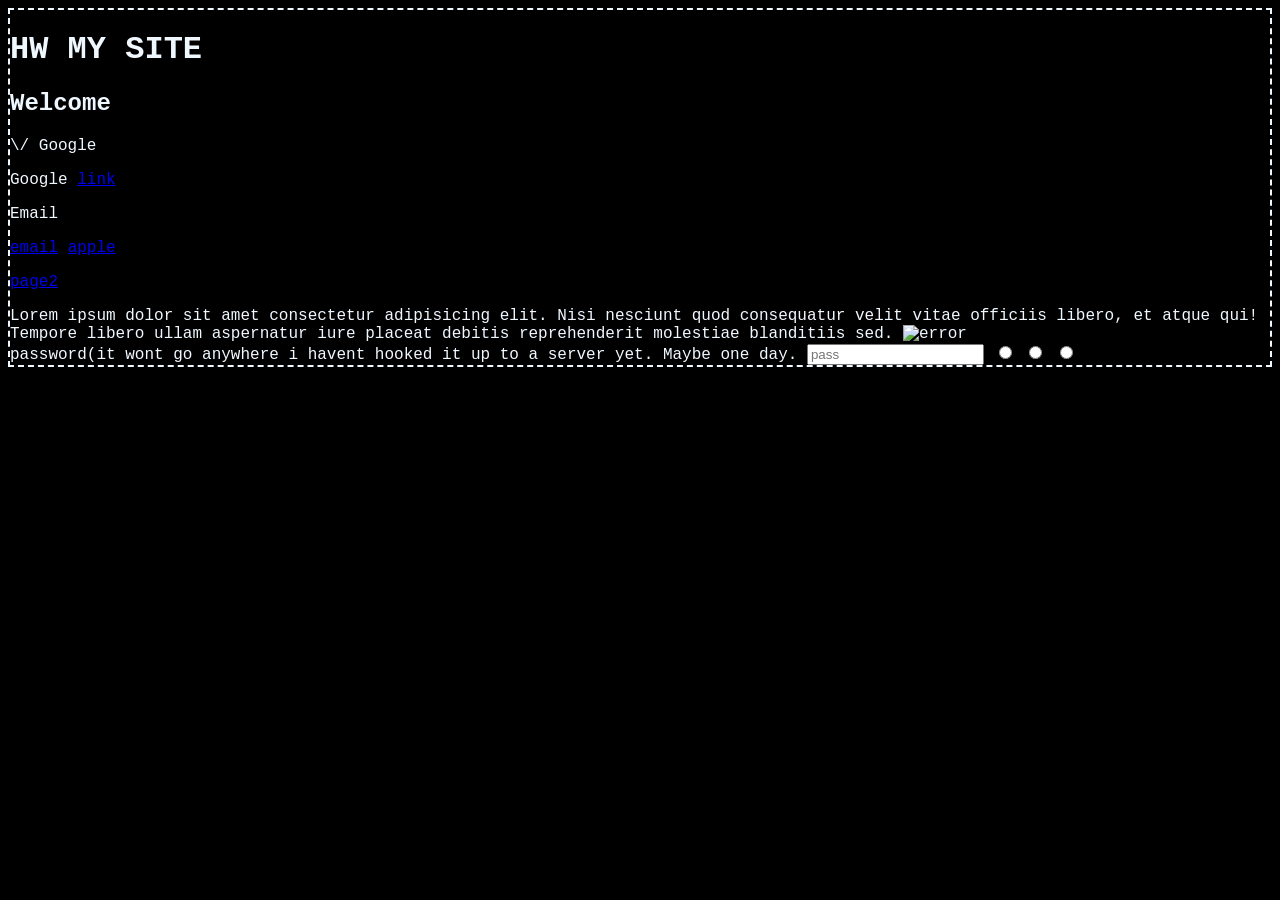
==== index.html @ a5d29772 "Update index.html" ====
<!DOCTYPE html>
<html lang="en">
</html>
<head>
    <meta charset="UTF-8">
    <title>SITE_HW </title>
    <link rel="shortcut icon" href=''>
    <style>
        body{
            background-color: black;
            color: aliceblue;
            font-family: 'Courier New', Courier, monospace;
            border-width: 2px;
            border: 2px;
            border-style: dashed;
            border-color: aliceblue;
        }             
    </style>
</head>
</body>
    <h1>HW MY SITE</h1>
    <h2>Welcome</h2> 
    <p>\/ Google</p>
        
    Google <a href="https://google.com">link</a>
    <p>Email</p>
    <a href="mailto:lawrencez0830@hotmail.com">email</a>
    <a href="https://apple.com">apple</a>
    <p><a href="apple.html">page2</a></p>
    Lorem ipsum dolor sit amet consectetur adipisicing elit. Nisi nesciunt quod consequatur velit vitae officiis libero, et atque qui! Tempore libero ullam aspernatur iure placeat debitis reprehenderit molestiae blanditiis sed.
    <img src="https://cboimages.com/ClickBidImages/2648/107_0_f74m8yn36w.png"
    width="250" height="auto" alt="error"
    />
    <form>
            <label for="l">password(it wont go anywhere i havent hooked it up to a server yet. Maybe one day.</label>
        <input id="l" name="your password" type="password" placeholder="pass"/>
        <input id="r" name="cool" type="radio" placeholder="f" action/>
        <input id="r" name="cool" type="radio" placeholder="f"/>
        <input id="r" name="cool" type="radio" placeholder="f"/>
        

    </form>

</body>
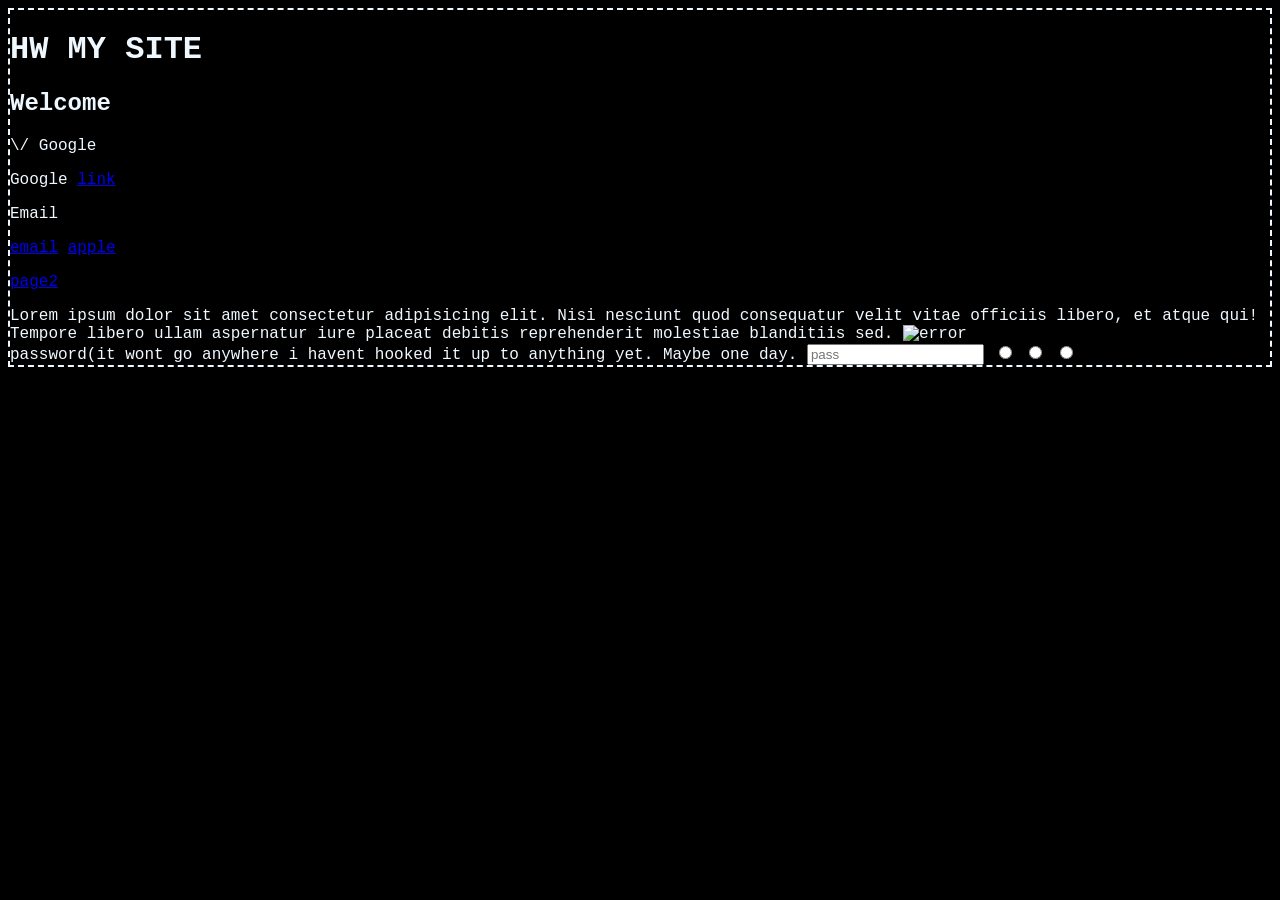
==== commit 020c7964: "Update index.html" ====
--- a/index.html
+++ b/index.html
@@ -32,7 +32,7 @@
     width="250" height="auto" alt="error"
     />
     <form>
-            <label for="l">password(it wont go anywhere i havent hooked it up to a server yet. Maybe one day.</label>
+            <label for="l">password(it wont go anywhere i havent hooked it up to anything yet. Maybe one day.</label>
         <input id="l" name="your password" type="password" placeholder="pass"/>
         <input id="r" name="cool" type="radio" placeholder="f" action/>
         <input id="r" name="cool" type="radio" placeholder="f"/>
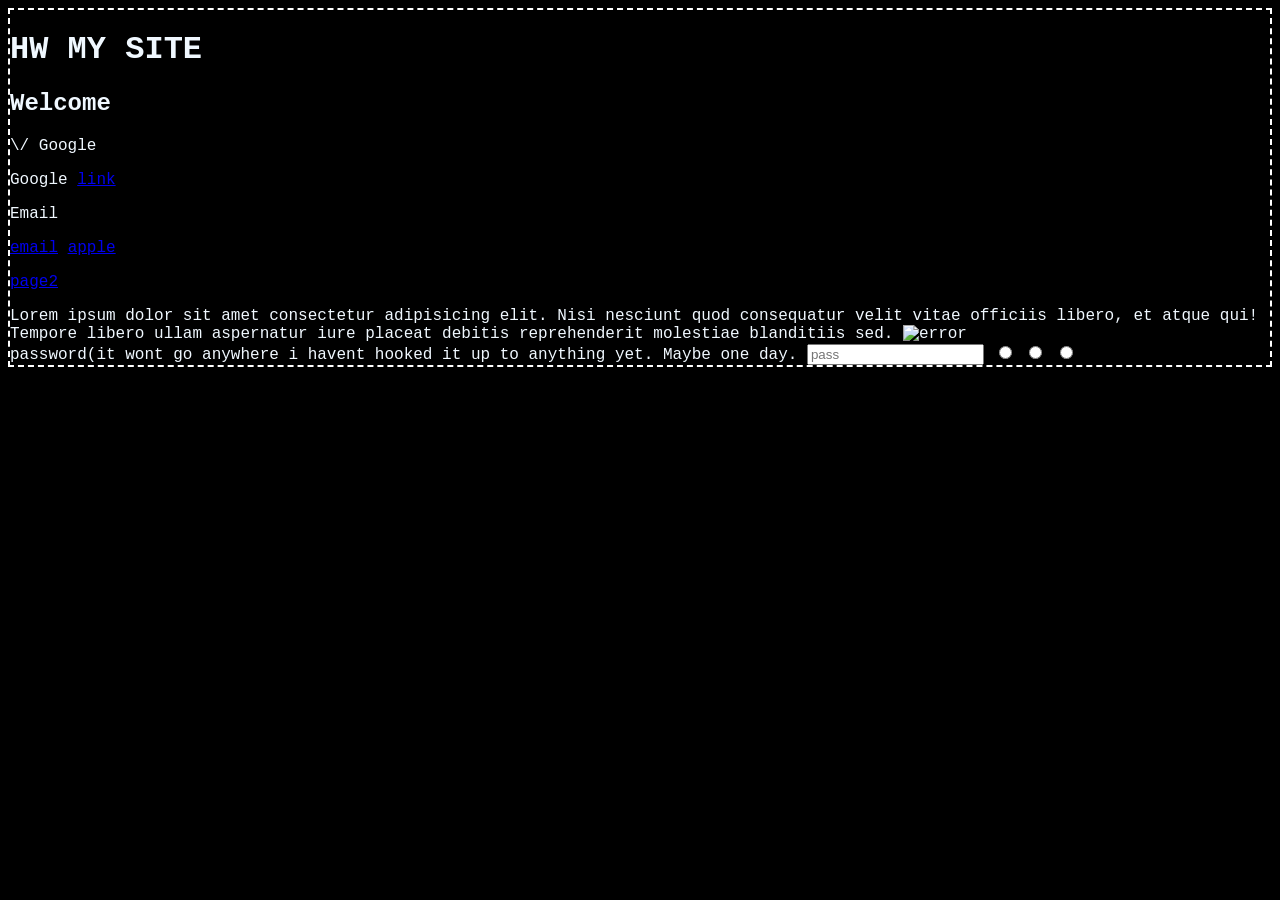
==== commit 413bd4a5: "Update index.html" ====
--- a/index.html
+++ b/index.html
@@ -4,16 +4,15 @@
 <head>
     <meta charset="UTF-8">
     <title>SITE_HW </title>
-    <link rel="shortcut icon" href=''>
+    <link rel="shortcut icon" href='https://cboimages.com/ClickBidImages/2648/107_0_f74m8yn36w.png'>
     <style>
         body{
             background-color: black;
             color: aliceblue;
             font-family: 'Courier New', Courier, monospace;
             border-width: 2px;
-            border: 2px;
-            border-style: dashed;
-            border-color: aliceblue;
+            border: 2px dashed white;
+
         }             
     </style>
 </head>
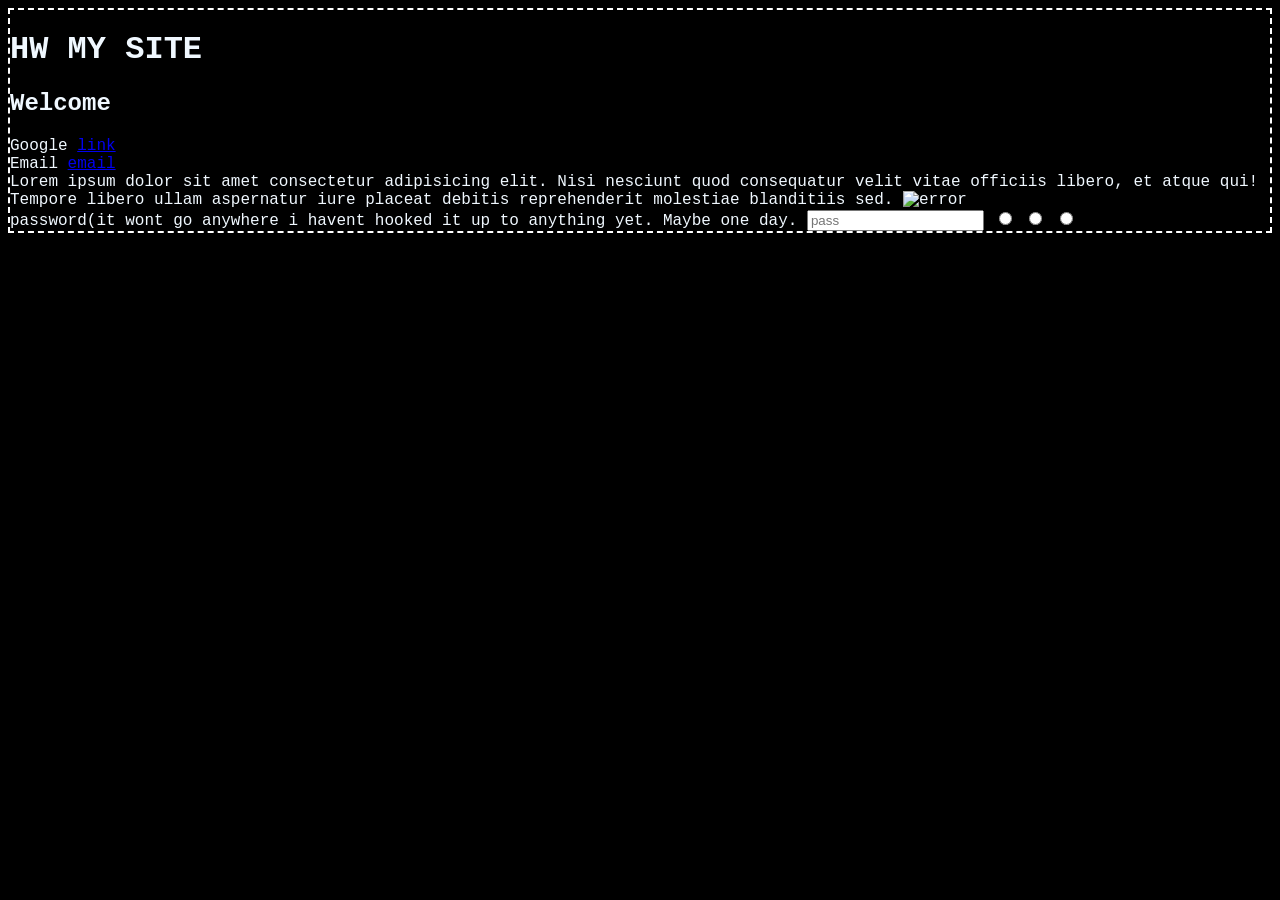
==== commit b93e785d: "f" ====
--- a/index.html
+++ b/index.html
@@ -5,27 +5,17 @@
     <meta charset="UTF-8">
     <title>SITE_HW </title>
     <link rel="shortcut icon" href='https://cboimages.com/ClickBidImages/2648/107_0_f74m8yn36w.png'>
-    <style>
-        body{
-            background-color: black;
-            color: aliceblue;
-            font-family: 'Courier New', Courier, monospace;
-            border-width: 2px;
-            border: 2px dashed white;
-
-        }             
-    </style>
+    <link rel="stylesheet" href="style.css">         
+   
 </head>
 </body>
     <h1>HW MY SITE</h1>
     <h2>Welcome</h2> 
-    <p>\/ Google</p>
         
     Google <a href="https://google.com">link</a>
-    <p>Email</p>
-    <a href="mailto:lawrencez0830@hotmail.com">email</a>
-    <a href="https://apple.com">apple</a>
-    <p><a href="apple.html">page2</a></p>
+    <br>
+    Email <a href="mailto:lawrencez0830@hotmail.com">email</a>
+    <br>
     Lorem ipsum dolor sit amet consectetur adipisicing elit. Nisi nesciunt quod consequatur velit vitae officiis libero, et atque qui! Tempore libero ullam aspernatur iure placeat debitis reprehenderit molestiae blanditiis sed.
     <img src="https://cboimages.com/ClickBidImages/2648/107_0_f74m8yn36w.png"
     width="250" height="auto" alt="error"
--- a/style.css
+++ b/style.css
@@ -0,0 +1,7 @@
+body{
+background-color: black;
+color: aliceblue;
+font-family: 'Courier New', Courier, monospace;
+border-width: 2px;
+border: 2px dashed white;
+}  
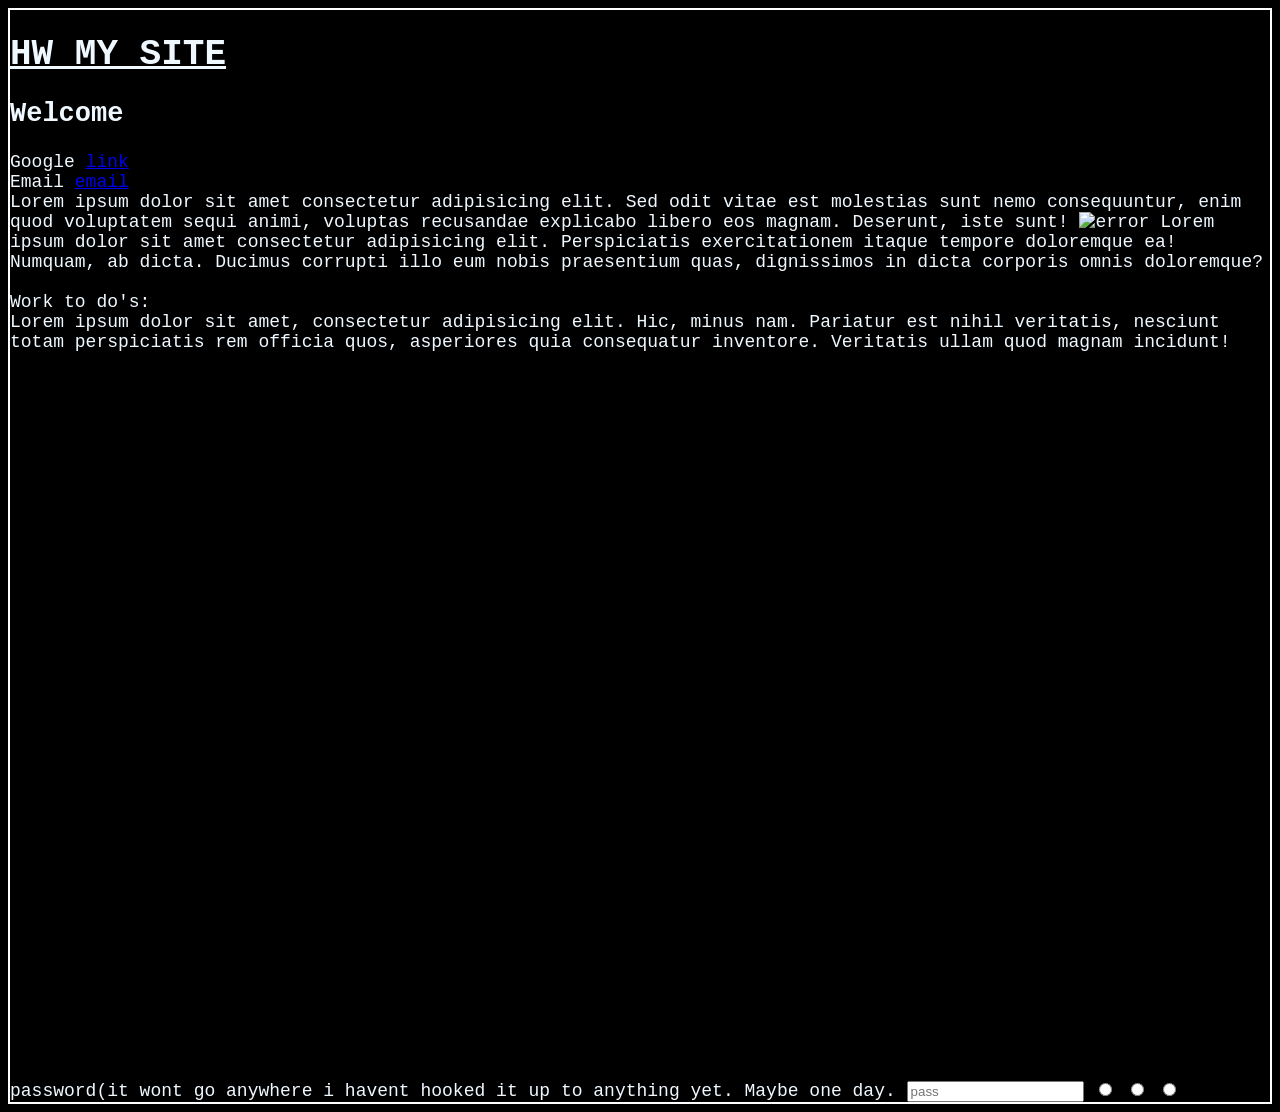
==== commit fe0106a4: "3" ====
--- a/index.html
+++ b/index.html
@@ -16,10 +16,49 @@
     <br>
     Email <a href="mailto:lawrencez0830@hotmail.com">email</a>
     <br>
-    Lorem ipsum dolor sit amet consectetur adipisicing elit. Nisi nesciunt quod consequatur velit vitae officiis libero, et atque qui! Tempore libero ullam aspernatur iure placeat debitis reprehenderit molestiae blanditiis sed.
+    Lorem ipsum dolor sit amet consectetur adipisicing elit. Sed odit vitae est molestias sunt nemo consequuntur, enim quod voluptatem sequi animi, voluptas recusandae explicabo libero eos magnam. Deserunt, iste sunt!
     <img src="https://cboimages.com/ClickBidImages/2648/107_0_f74m8yn36w.png"
     width="250" height="auto" alt="error"
     />
+    Lorem ipsum dolor sit amet consectetur adipisicing elit. Perspiciatis exercitationem itaque tempore doloremque ea! Numquam, ab dicta. Ducimus corrupti illo eum nobis praesentium quas, dignissimos in dicta corporis omnis doloremque?
+    <br>
+
+    <br>
+    Work to do's:
+    <br>
+
+    Lorem ipsum dolor sit amet, consectetur adipisicing elit. Hic, minus nam. Pariatur est nihil veritatis, nesciunt totam perspiciatis rem officia quos, asperiores quia consequatur inventore. Veritatis ullam quod magnam incidunt!
+
+    <br>
+    <br>
+    <div class="gameContainer">
+
+
+        <div class="gameArea">
+            
+<script>
+    window.onload = function() {
+        var thegamelink = "https://play.idevgames.co.uk/embed/minimal-tower-defense";
+        var ref = document.referrer;
+        var theurl = document.referrer;
+        ref = ref.substring(ref.indexOf("://") + 3);
+        ref = ref.split("/")[0];
+        if(ref == "my-ga.me"){
+        theurl = "true"
+        } else {
+            theurl = "false"
+        } 
+        document.getElementById("embededGame").src = thegamelink+"/"+theurl+"?url="+window.location.href;
+    }
+</script>
+<div style="position: relative;height: 0;overflow: hidden;padding-bottom: 56.25%;">
+    <iframe id="embededGame" src="https://play.idevgames.co.uk/embed/minimal-tower-defense" scrolling="no" seamless="seamless" frameBorder="0" style="position: absolute;top:0;left: 0;width: 100%;height: 100%;">Browser not compatible.</iframe>
+</div>
+
+
+
+        </div>
+    </div>
     <form>
             <label for="l">password(it wont go anywhere i havent hooked it up to anything yet. Maybe one day.</label>
         <input id="l" name="your password" type="password" placeholder="pass"/>
--- a/style.css
+++ b/style.css
@@ -1,7 +1,13 @@
+h1 {
+    text-decoration: underline;
+}
+
 body{
 background-color: black;
 color: aliceblue;
 font-family: 'Courier New', Courier, monospace;
 border-width: 2px;
-border: 2px dashed white;
+border: 2px solid white;
+font-size: large;
+
 }  
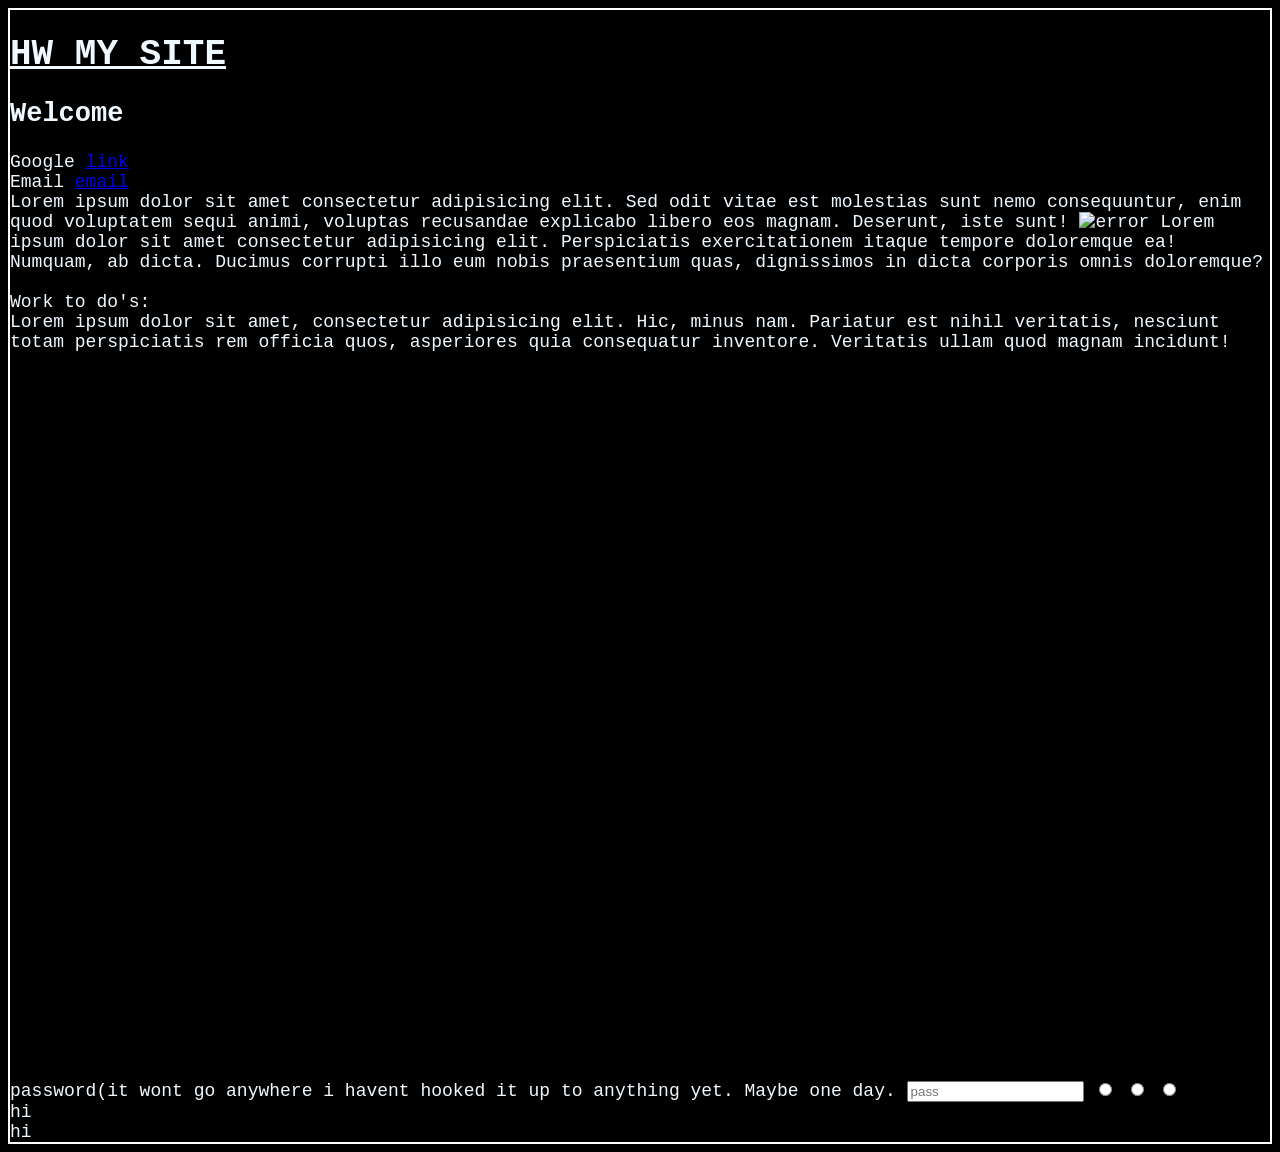
==== commit 0902b46f: "Update index.html" ====
--- a/index.html
+++ b/index.html
@@ -2,6 +2,7 @@
 <html lang="en">
 </html>
 <head>
+    <meta name="keywords" content="lawrence, zhao, lawrence zhao">
     <meta charset="UTF-8">
     <title>SITE_HW </title>
     <link rel="shortcut icon" href='https://cboimages.com/ClickBidImages/2648/107_0_f74m8yn36w.png'>
@@ -65,6 +66,8 @@
         <input id="r" name="cool" type="radio" placeholder="f" action/>
         <input id="r" name="cool" type="radio" placeholder="f"/>
         <input id="r" name="cool" type="radio" placeholder="f"/>
+        <br>hi
+        <br>hi
         
 
     </form>
